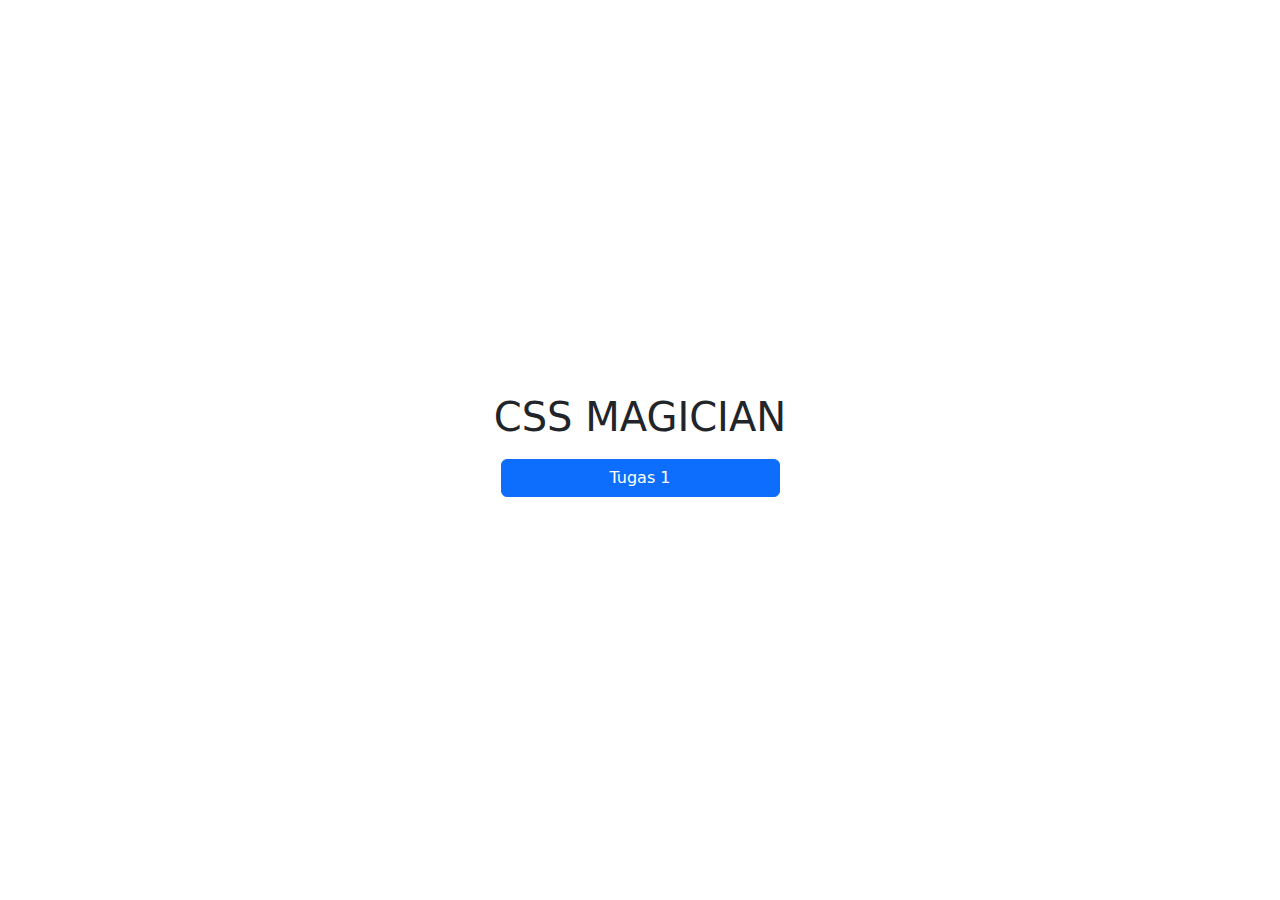
==== index.html @ 9150b20a "tugas 1" ====
<!DOCTYPE html>
<html lang="en">
  <head>
    <meta charset="UTF-8" />
    <meta name="viewport" content="width=device-width, initial-scale=1.0" />
    <title>Smooth Background Color Change</title>
    <link
      href="https://cdn.jsdelivr.net/npm/bootstrap@5.3.3/dist/css/bootstrap.min.css"
      rel="stylesheet"
      integrity="sha384-QWTKZyjpPEjISv5WaRU9OFeRpok6YctnYmDr5pNlyT2bRjXh0JMhjY6hW+ALEwIH"
      crossorigin="anonymous"
    />
    <style>
      body {
        margin: 0;
        padding: 0;
        height: 100vh;
        display: flex;
        justify-content: center;
        align-items: center;
        transition: background-color 0.5s ease; /* Animasi perubahan warna latar belakang */
      }

      .container {
        text-align: center;
      }

      button {
        padding: 10px 20px;
        font-size: 18px;
        cursor: pointer;
        border: none;
        border-radius: 5px;
        background-color: #007bff; /* Warna default tombol */
        color: white;
        margin: 10px;
      }
    </style>
  </head>
  <body>
    <div
      class="d-flex flex-column container align-items-center justify-content-center"
    >
      <h1>CSS MAGICIAN</h1>
      <button
        onclick="location.href='./tugas1/index.html'"
        class="btn btn-primary w-25"
      >
        Tugas 1
      </button>
    </div>

    <script>
      // Daftar warna yang akan digunakan
      const colors = ["#ff5733", "#33ff57", "#5733ff", "#ff5733"];

      // Mengambil elemen body
      const body = document.querySelector("body");

      // Fungsi untuk mengubah warna latar belakang dengan animasi yang halus
      function changeBackgroundColor() {
        const currentColor =
          body.style.backgroundColor ||
          window.getComputedStyle(body).backgroundColor;
        const randomColor = colors[Math.floor(Math.random() * colors.length)];
        // Memastikan warna baru tidak sama dengan warna saat ini
        if (randomColor !== currentColor) {
          body.style.backgroundColor = randomColor;
        } else {
          changeBackgroundColor(); // Jika warna sama, coba lagi
        }
      }

      // Mengubah warna latar belakang secara otomatis setiap 5 detik
      setInterval(changeBackgroundColor, 2000);
    </script>
  </body>
</html>
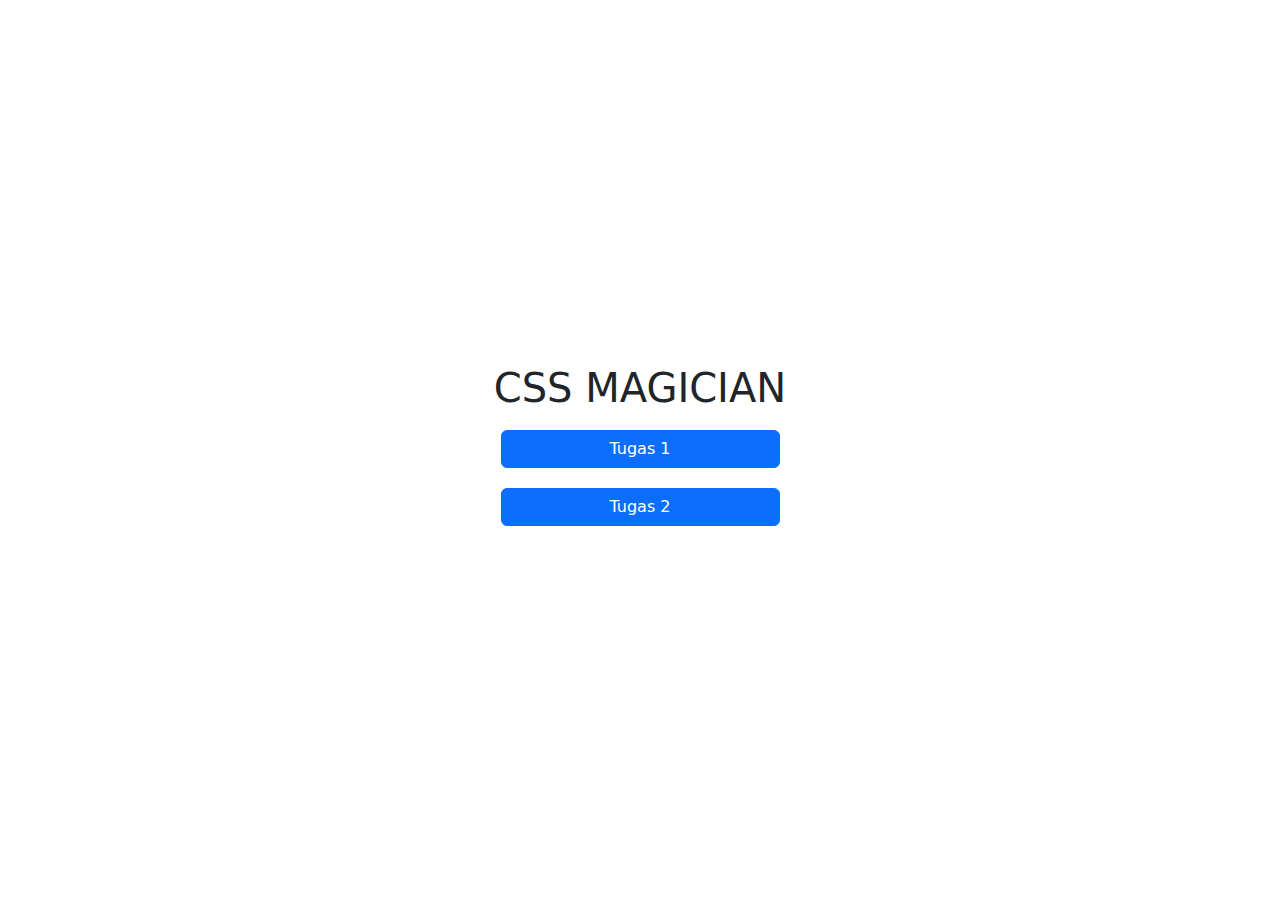
==== commit c3b9b34a: "tugas 2" ====
--- a/index.html
+++ b/index.html
@@ -48,6 +48,12 @@
       >
         Tugas 1
       </button>
+      <button
+        onclick="location.href='./tugas2/index.html'"
+        class="btn btn-primary w-25"
+      >
+        Tugas 2
+      </button>
     </div>
 
     <script>
